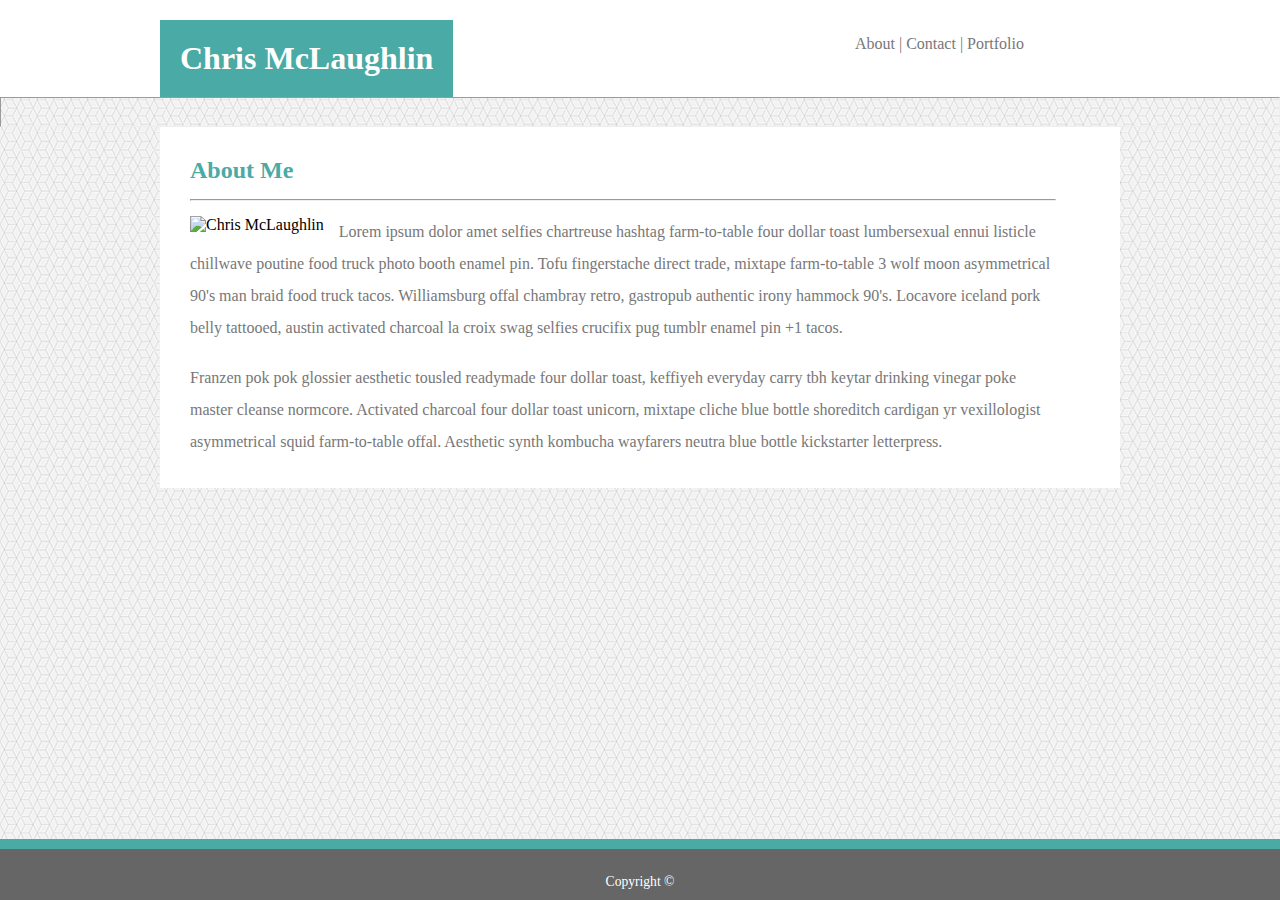
==== index.html @ fc8dd9a9 "Started using flexbox on my nav for contact and portfolio. Want to commit before I start changing th" ====
<!DOCTYPE html>
<html>

<head>
  <title>About</title>
  <link rel="stylesheet" href="assets/css/index.css">
</head>

<body>

  <!-- h1 + navigation bar that will hold the 3 clickable links -->
  <nav>
    <div class="header">
    <ul>
      <li><h1>Chris McLaughlin</h1></li>
      <div class="navigation">
      <li class="sep"><a href"#">About     |</a></li>
      <li class="sep"><a href="contact.html">Contact     |     </a></li>
      <li class="portfolio"><a href="portfolio.html">Portfolio</a></li>
    </div>
    </ul>
    </div>
  </nav>
  <hr size="30px">

  <!-- main will hold the white square and all the content besides the background and the navbar -->
  <div class="main">
    <!-- h2 that says About Me -->
    <section>
      <h2>About Me</h2>
    </section>
<hr class="hr">

    <!-- line that breaks from the h2 element to the image + content section -->
    <section>
    <div class="img">
      <img src="/Users/chrismclaughlin/Desktop/class/homework/Basic-Portfolio/assets/images/CM_small.jpg" alt="Chris McLaughlin" width="200px">
    </div>

    <div>
      <p>Lorem ipsum dolor amet selfies chartreuse hashtag farm-to-table four dollar toast lumbersexual ennui listicle chillwave poutine food truck photo booth enamel pin. Tofu fingerstache direct trade, mixtape farm-to-table 3 wolf moon asymmetrical 90's man braid food truck tacos. Williamsburg offal chambray retro, gastropub authentic irony hammock 90's. Locavore iceland pork belly tattooed, austin activated charcoal la croix swag selfies crucifix pug tumblr enamel pin +1 tacos.</p>
    <br>
      <p>Franzen pok pok glossier aesthetic tousled readymade four dollar toast, keffiyeh everyday carry tbh keytar drinking vinegar poke master cleanse normcore. Activated charcoal four dollar toast unicorn, mixtape cliche blue bottle shoreditch cardigan yr vexillologist asymmetrical squid farm-to-table offal. Aesthetic synth kombucha wayfarers neutra blue bottle kickstarter letterpress.</p>
    </div>
    
    </section>

  </div>

  <footer>Copyright ©</footer>


</body>

</html>
---- assets/css/index.css ----
* {
  margin: 0;
  padding: 0;
}

.header {
  margin: 0 auto;
  width: 960px;
}

nav {
  background-color: #ffffff;
  font-family: 'Georgia', Times, Times New Roman, serif;
}

nav ul {
  margin-right: 10%;
  padding-top: 20px;
}

nav li {
  list-style-type: none;
  display: inline-block;
  color: #777777;
}

nav li a {
  text-decoration: none;
  color: #777777;
}

nav h1 {
  background-color: #4aaaa5;
  display: inline-block;
  padding: 20px;
  color: white;
}

/* .sep {
  border-right: solid 1px #777777;
  padding-right: 10px;
} */

.navigation {
  float: right;
  margin-top: 15px;
}

.main {
  width: 960px;
  margin: 0 auto;
  background-color: #ffffff;
  padding: 30px 0;
}

h2 {
  color: #4aaaa5;
  margin-bottom: 15px;
  position: relative;
  left: 30px;
}

 .hr {
  margin-bottom: 15px;
  width: 90%;
  color: #ddd;
  position: relative;
  left: 30px;
}

.img {
  float: left;
  margin-right: 15px;
  position: relative;
  left: 30px;
}

p {
  position: relative;
  color: #777777;
  margin-right: 10%;
  line-height: 2;
  left: 30px;
}

body {
  background-image: url("../images/qbkls.png");
}

footer {
  text-align: center;
  position: absolute;
  width: 100%;
  bottom: 0;
  background-color: #666666;
  color: white;
  border-top: 10px solid #4aaaa5;
  padding: 25px 0 10px 0;
  font-size: .85em;
}
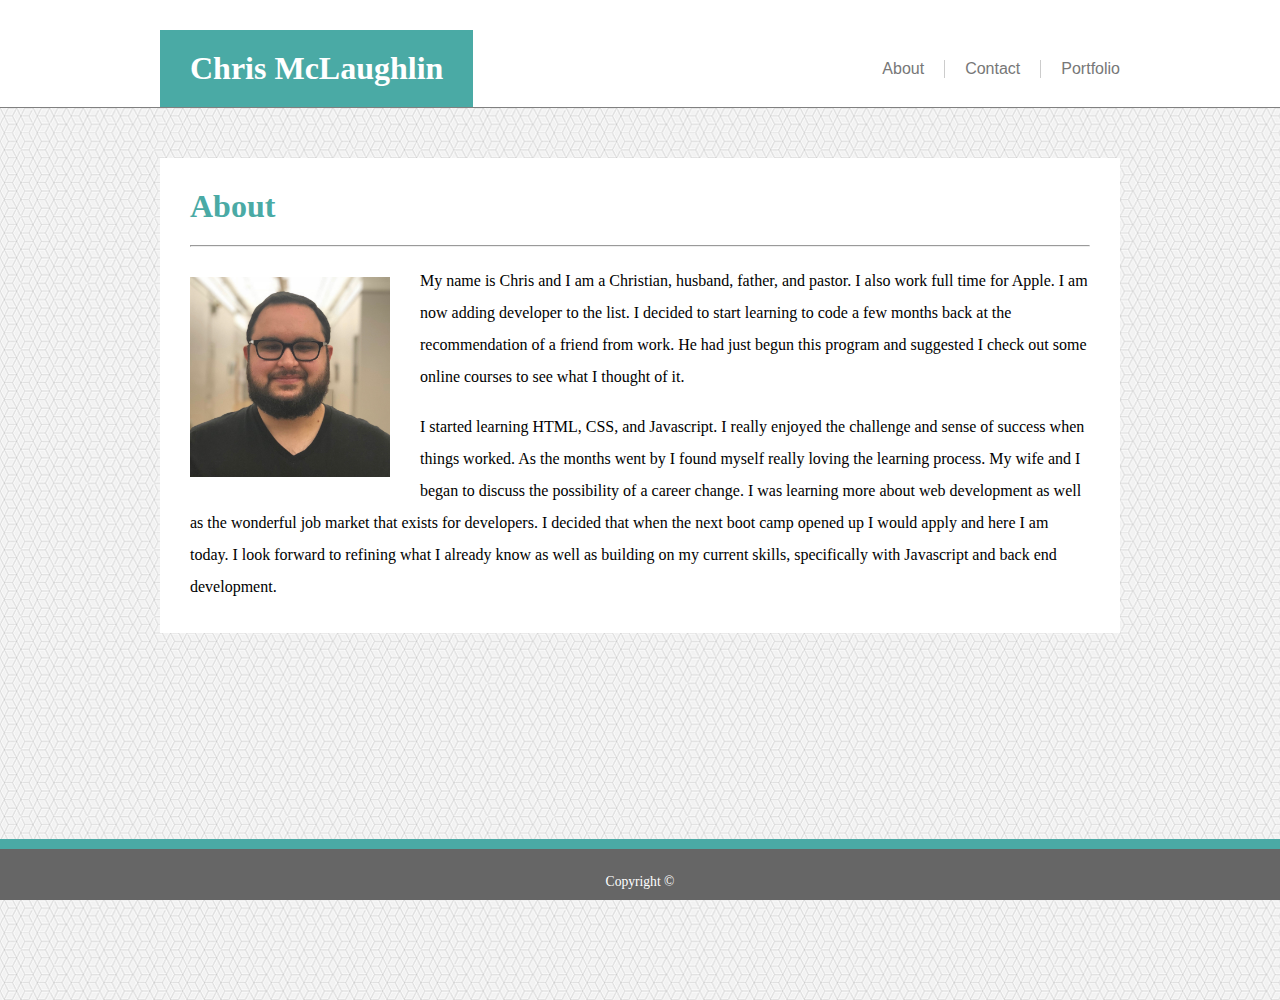
==== commit 7f55982f: "Finished the about page. May need to do one more check to make sure fonts and colors are all correct" ====
--- a/index.html
+++ b/index.html
@@ -1,54 +1,41 @@
 <!DOCTYPE html>
-<html>
+<html lang="en">
 
 <head>
-  <title>About</title>
+  <meta charset="UTF-8">
+  <title>About 2</title>
   <link rel="stylesheet" href="assets/css/index.css">
 </head>
 
 <body>
 
-  <!-- h1 + navigation bar that will hold the 3 clickable links -->
   <nav>
-    <div class="header">
-    <ul>
-      <li><h1>Chris McLaughlin</h1></li>
-      <div class="navigation">
-      <li class="sep"><a href"#">About     |</a></li>
-      <li class="sep"><a href="contact.html">Contact     |     </a></li>
-      <li class="portfolio"><a href="portfolio.html">Portfolio</a></li>
-    </div>
-    </ul>
+    <div class='menu-container'>
+      <div class='logo'>
+        <h1>Chris McLaughlin</h1>
+      </div>
+      <div class='menu'>
+        <div class='about'><a href='#'>About</a></div>
+        <div class='contact'><a href='contact.html' target='_blank'>Contact</a></div>
+        <div class='portfolio'><a href='portfolio.html' target='_blank'>Portfolio</a></div>
+      </div>
     </div>
   </nav>
-  <hr size="30px">
 
-  <!-- main will hold the white square and all the content besides the background and the navbar -->
-  <div class="main">
-    <!-- h2 that says About Me -->
-    <section>
-      <h2>About Me</h2>
-    </section>
-<hr class="hr">
+  <main>
+    <h1>About</h1>
+    <hr>
 
-    <!-- line that breaks from the h2 element to the image + content section -->
-    <section>
-    <div class="img">
-      <img src="/Users/chrismclaughlin/Desktop/class/homework/Basic-Portfolio/assets/images/CM_small.jpg" alt="Chris McLaughlin" width="200px">
+    <!-- needed to make a div so that the float left on the img worked correctly with the p -->
+    <div class='about-section'>
+      <img src="assets/images/CM_small.jpg" alt="Chris McLaughlin" width='200px' height='200px'>
+      <p>My name is Chris and I am a Christian, husband, father, and pastor. I also work full time for Apple. I am now adding developer to the list. I decided to start learning to code a few months back at the recommendation of a friend from work. He had just begun this program and suggested I check out some online courses to see what I thought of it. </p>
+      <p id='p2'>I started learning HTML, CSS, and Javascript. I really enjoyed the challenge and sense of success when things worked. As the months went by I found myself really loving the learning process. My wife and I began to discuss the possibility of a career change. I was learning more about web development as well as the wonderful job market that exists for developers. I decided that when the next boot camp opened up I would apply and here I am today. I look forward to refining what I already know as well as building on my current skills, specifically with Javascript and back end development.</p>
     </div>
 
-    <div>
-      <p>Lorem ipsum dolor amet selfies chartreuse hashtag farm-to-table four dollar toast lumbersexual ennui listicle chillwave poutine food truck photo booth enamel pin. Tofu fingerstache direct trade, mixtape farm-to-table 3 wolf moon asymmetrical 90's man braid food truck tacos. Williamsburg offal chambray retro, gastropub authentic irony hammock 90's. Locavore iceland pork belly tattooed, austin activated charcoal la croix swag selfies crucifix pug tumblr enamel pin +1 tacos.</p>
-    <br>
-      <p>Franzen pok pok glossier aesthetic tousled readymade four dollar toast, keffiyeh everyday carry tbh keytar drinking vinegar poke master cleanse normcore. Activated charcoal four dollar toast unicorn, mixtape cliche blue bottle shoreditch cardigan yr vexillologist asymmetrical squid farm-to-table offal. Aesthetic synth kombucha wayfarers neutra blue bottle kickstarter letterpress.</p>
-    </div>
-    
-    </section>
-
-  </div>
+  </main>
 
   <footer>Copyright ©</footer>
-
 
 </body>
 
--- a/assets/css/index.css
+++ b/assets/css/index.css
@@ -1,95 +1,109 @@
 * {
   margin: 0;
   padding: 0;
+  box-sizing: border-box;
 }
 
-.header {
-  margin: 0 auto;
+nav {
+  display: flex;
+  justify-content: center;
+  background-color: #fff;
+  border-bottom: 1px solid grey;
+  font-family: 'Georgia', Times, Times New Roman, serif;
+}
+
+.menu-container {
+  display: flex;
+  justify-content: space-between;
   width: 960px;
 }
 
-nav {
-  background-color: #ffffff;
-  font-family: 'Georgia', Times, Times New Roman, serif;
-}
-
-nav ul {
-  margin-right: 10%;
-  padding-top: 20px;
-}
-
-nav li {
-  list-style-type: none;
-  display: inline-block;
-  color: #777777;
-}
-
-nav li a {
-  text-decoration: none;
-  color: #777777;
+.logo {
+  flex: flex-start;
 }
 
 nav h1 {
   background-color: #4aaaa5;
-  display: inline-block;
-  padding: 20px;
+  padding: 20px 30px;
   color: white;
+  margin-top: 30px;
 }
 
-/* .sep {
-  border-right: solid 1px #777777;
-  padding-right: 10px;
-} */
-
-.navigation {
-  float: right;
-  margin-top: 15px;
+.menu {
+  display: flex;
+  flex: flex-end;
+  justify-content: space-between;
+  align-items: center;
+  margin-top: 30px;
 }
 
-.main {
+.menu a {
+  text-decoration: none;
+  color: #777;
+  font-family: 'Arial', 'Helvetica Neue', Helvetica, sans-serif;
+}
+
+a:hover {
+  color: black;
+}
+
+.about,
+.contact {
+  padding-right: 20px;
+  border-right: .3px solid #ccc;
+}
+
+.contact,
+.portfolio {
+  padding-left: 20px;
+}
+
+body {
+  height: 1000px;
+  background-image: url("../images/qbkls.png");
+}
+
+main {
   width: 960px;
   margin: 0 auto;
   background-color: #ffffff;
-  padding: 30px 0;
+  position: relative;
+  top: 50px;
+  display: flex;
+  flex-direction: column;
 }
 
-h2 {
+h1 {
   color: #4aaaa5;
-  margin-bottom: 15px;
-  position: relative;
-  left: 30px;
+  padding: 30px 0 20px 30px;
 }
 
- .hr {
-  margin-bottom: 15px;
-  width: 90%;
+hr {
   color: #ddd;
-  position: relative;
-  left: 30px;
+  width: 900px;
+  margin-left: 30px;
 }
 
-.img {
+main img {
+  margin: 30px 30px 0 30px;
   float: left;
-  margin-right: 15px;
   position: relative;
-  left: 30px;
 }
 
-p {
+main p {
+  line-height: 2;
+  margin: 18px 30px 10px 30px;
   position: relative;
-  color: #777777;
-  margin-right: 10%;
-  line-height: 2;
-  left: 30px;
 }
 
-body {
-  background-image: url("../images/qbkls.png");
+#p2 {
+  margin-bottom: 30px;
 }
+
 
 footer {
   text-align: center;
-  position: absolute;
+  position: fixed;
   width: 100%;
   bottom: 0;
   background-color: #666666;
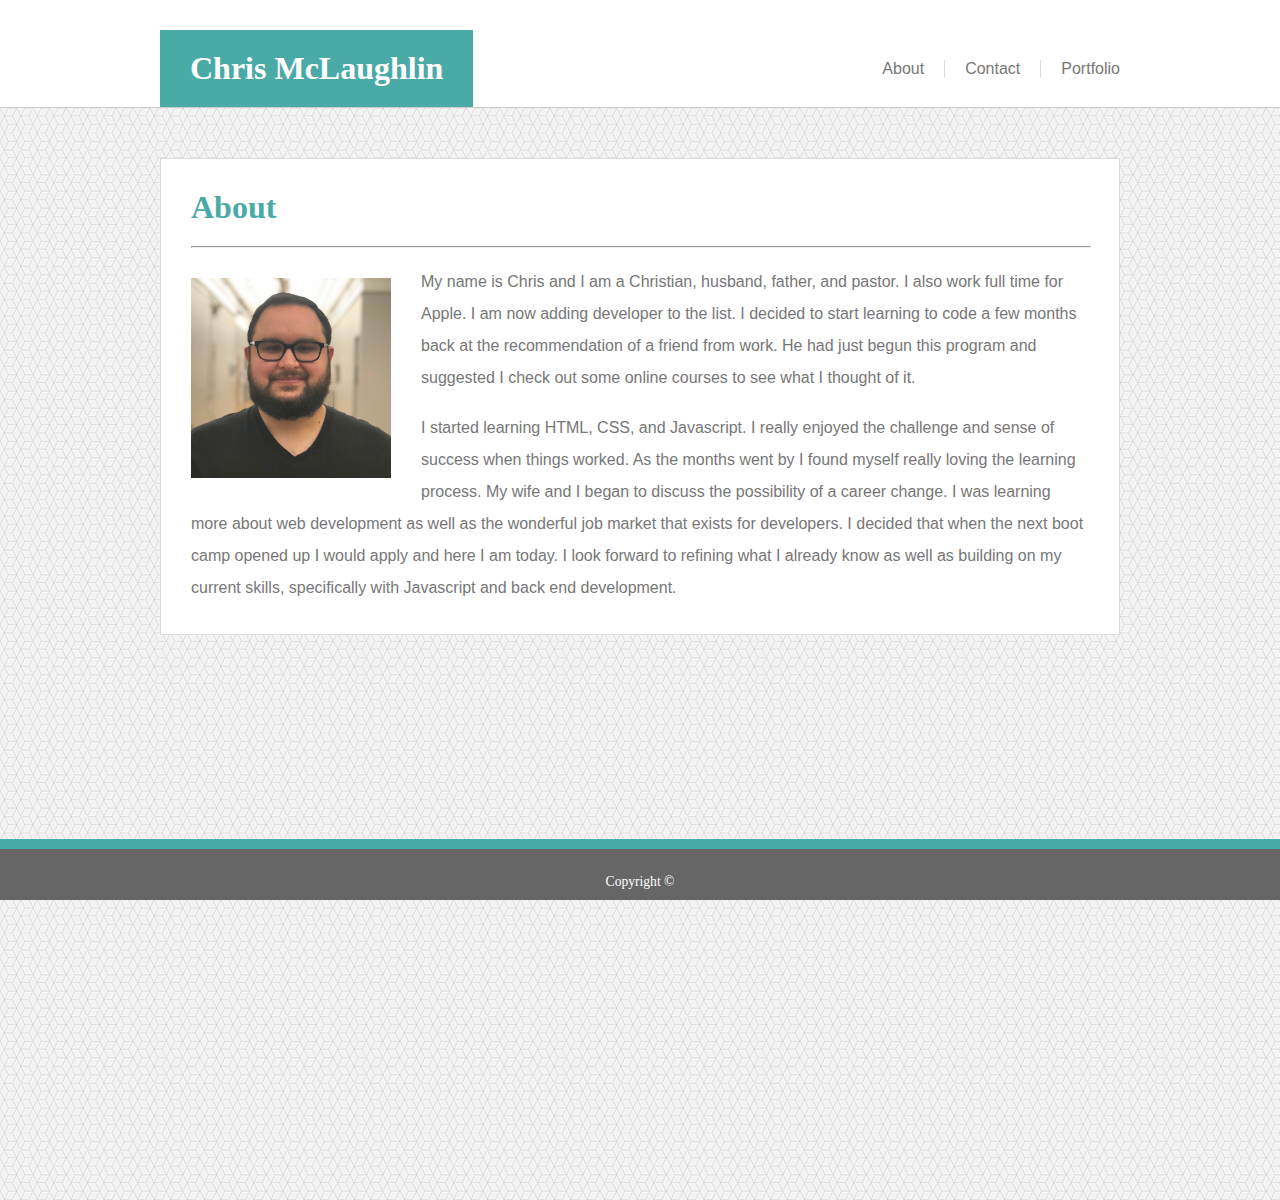
==== commit 472cec8a: "I may take one more look, but this should be final." ====
--- a/index.html
+++ b/index.html
@@ -3,7 +3,7 @@
 
 <head>
   <meta charset="UTF-8">
-  <title>About 2</title>
+  <title>About</title>
   <link rel="stylesheet" href="assets/css/index.css">
 </head>
 
@@ -16,8 +16,8 @@
       </div>
       <div class='menu'>
         <div class='about'><a href='#'>About</a></div>
-        <div class='contact'><a href='contact.html' target='_blank'>Contact</a></div>
-        <div class='portfolio'><a href='portfolio.html' target='_blank'>Portfolio</a></div>
+        <div class='contact'><a href='contact.html'>Contact</a></div>
+        <div class='portfolio'><a href='portfolio.html'>Portfolio</a></div>
       </div>
     </div>
   </nav>
--- a/assets/css/index.css
+++ b/assets/css/index.css
@@ -8,7 +8,7 @@
   display: flex;
   justify-content: center;
   background-color: #fff;
-  border-bottom: 1px solid grey;
+  border-bottom: 1px solid #ccc;
   font-family: 'Georgia', Times, Times New Roman, serif;
 }
 
@@ -27,6 +27,7 @@
   padding: 20px 30px;
   color: white;
   margin-top: 30px;
+  font-family: 'Georgia', Times, Times New Roman, serif;
 }
 
 .menu {
@@ -44,13 +45,13 @@
 }
 
 a:hover {
-  color: black;
+  color: #4aaaa5;
 }
 
 .about,
 .contact {
   padding-right: 20px;
-  border-right: .3px solid #ccc;
+  border-right: .3px solid #ddd;
 }
 
 .contact,
@@ -59,7 +60,7 @@
 }
 
 body {
-  height: 1000px;
+  height: 1200px;
   background-image: url("../images/qbkls.png");
 }
 
@@ -71,11 +72,13 @@
   top: 50px;
   display: flex;
   flex-direction: column;
+  border: 1px solid #dddddd;
 }
 
 h1 {
   color: #4aaaa5;
   padding: 30px 0 20px 30px;
+  font-family: 'Georgia', Times, Times New Roman, serif;
 }
 
 hr {
@@ -94,6 +97,8 @@
   line-height: 2;
   margin: 18px 30px 10px 30px;
   position: relative;
+  font-family: 'Arial', 'Helvetica Neue', Helvetica, sans-serif;
+  color: #777;
 }
 
 #p2 {
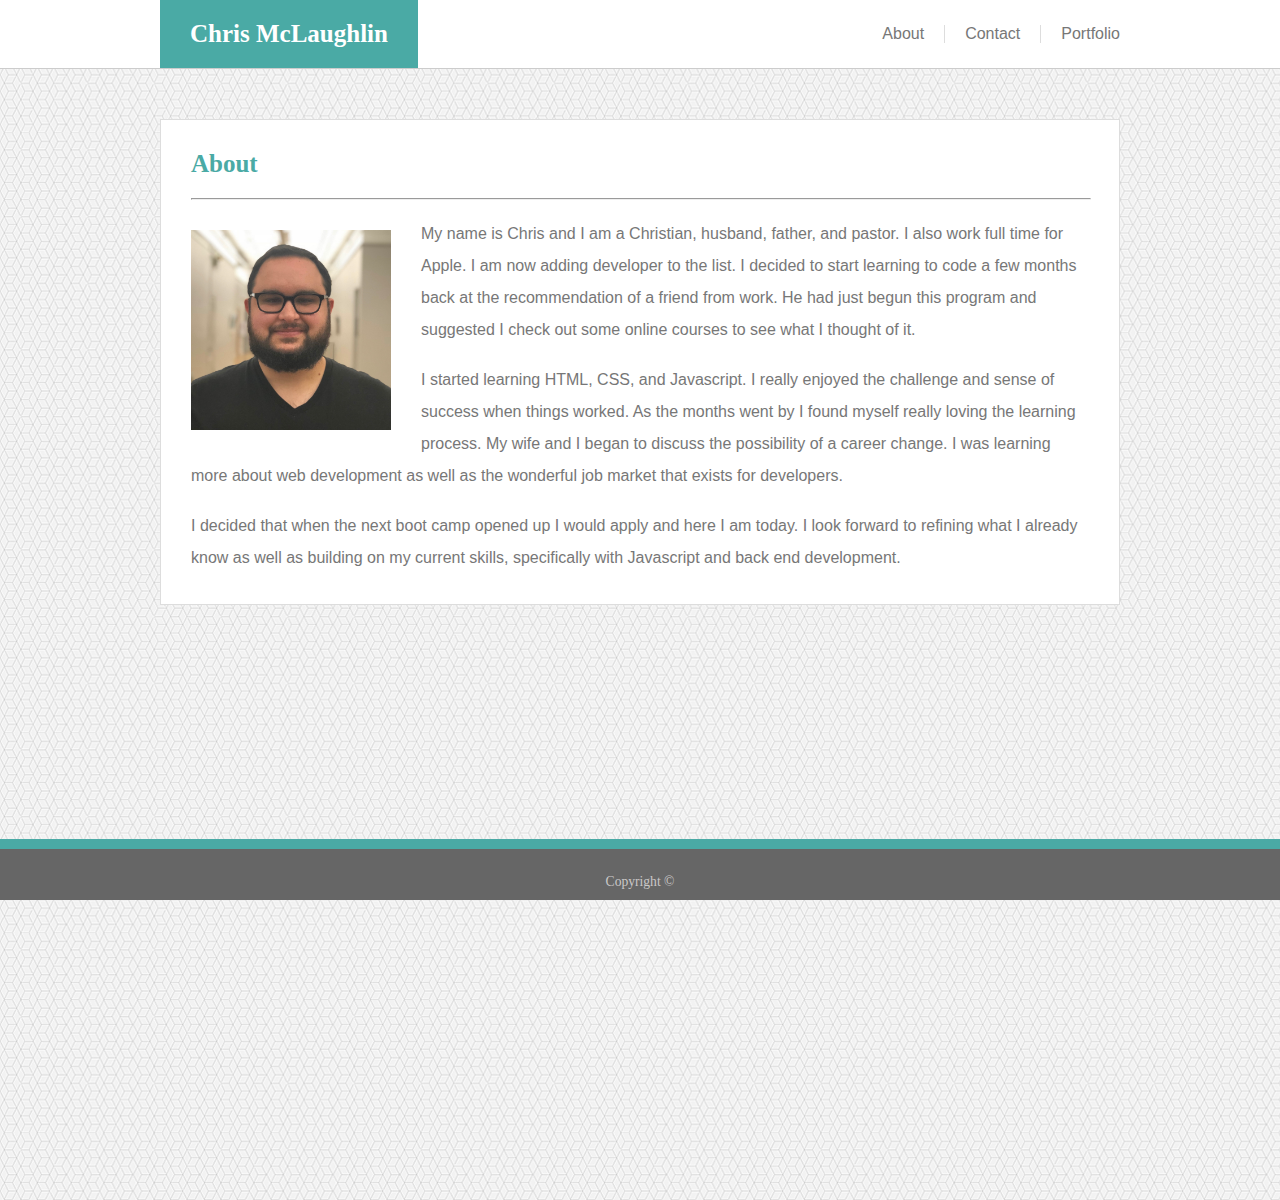
==== commit e2970386: "Made all of my comments for html and css pages for index and portfolio." ====
--- a/index.html
+++ b/index.html
@@ -4,18 +4,18 @@
 <head>
   <meta charset="UTF-8">
   <title>About</title>
-  <link rel="stylesheet" href="assets/css/index.css">
+  <link rel='stylesheet' href='assets/css/index.css'>
 </head>
 
 <body>
-
+ <!-- I built my nav and copied and pasted it into all three html documents so that it would be uniform across each page -->
   <nav>
     <div class='menu-container'>
       <div class='logo'>
-        <h1>Chris McLaughlin</h1>
+        <h1><a href='index.html'>Chris McLaughlin</a></h1>
       </div>
       <div class='menu'>
-        <div class='about'><a href='#'>About</a></div>
+        <div class='about'><a href='index.html'>About</a></div>
         <div class='contact'><a href='contact.html'>Contact</a></div>
         <div class='portfolio'><a href='portfolio.html'>Portfolio</a></div>
       </div>
@@ -28,9 +28,11 @@
 
     <!-- needed to make a div so that the float left on the img worked correctly with the p -->
     <div class='about-section'>
-      <img src="assets/images/CM_small.jpg" alt="Chris McLaughlin" width='200px' height='200px'>
+      <img src='assets/images/CM_small.jpg' alt='Chris McLaughlin' width='200px' height='200px'>
       <p>My name is Chris and I am a Christian, husband, father, and pastor. I also work full time for Apple. I am now adding developer to the list. I decided to start learning to code a few months back at the recommendation of a friend from work. He had just begun this program and suggested I check out some online courses to see what I thought of it. </p>
-      <p id='p2'>I started learning HTML, CSS, and Javascript. I really enjoyed the challenge and sense of success when things worked. As the months went by I found myself really loving the learning process. My wife and I began to discuss the possibility of a career change. I was learning more about web development as well as the wonderful job market that exists for developers. I decided that when the next boot camp opened up I would apply and here I am today. I look forward to refining what I already know as well as building on my current skills, specifically with Javascript and back end development.</p>
+      <p>I started learning HTML, CSS, and Javascript. I really enjoyed the challenge and sense of success when things worked. As the months went by I found myself really loving the learning process. My wife and I began to discuss the possibility of a career change. I was learning more about web development as well as the wonderful job market that exists for developers.</p>
+      <!-- Needed to give the third p an id to select it specifically so that I could give it some extra margin at the bottom -->
+      <p id='p2'>I decided that when the next boot camp opened up I would apply and here I am today. I look forward to refining what I already know as well as building on my current skills, specifically with Javascript and back end development.</p>
     </div>
 
   </main>
--- a/assets/css/index.css
+++ b/assets/css/index.css
@@ -1,9 +1,12 @@
+
+/* Clearing out some of the default browser styles */
 * {
   margin: 0;
   padding: 0;
   box-sizing: border-box;
 }
 
+/* I gave my nav the flex property so that I would be able to easily center the .menu-container */
 nav {
   display: flex;
   justify-content: center;
@@ -12,58 +15,73 @@
   font-family: 'Georgia', Times, Times New Roman, serif;
 }
 
+/* Then I gave the .menu-container the flex property to be able to send the .logo and .menu to the left and right sides of the page respectively. */
 .menu-container {
   display: flex;
   justify-content: space-between;
   width: 960px;
 }
 
+/* I gave this the flex-start rule to make sure it stayed to the left */
 .logo {
   flex: flex-start;
 }
 
+/* Filling out my h1 box a bit and setting the size for my h1 */
 nav h1 {
   background-color: #4aaaa5;
   padding: 20px 30px;
   color: white;
-  margin-top: 30px;
-  font-family: 'Georgia', Times, Times New Roman, serif;
+  font-size: 25px;
 }
 
+/* I gave this the flex-end rule to make sure all three links stayed to the right side of the page. I also gave it the display: flex; rule so that I could make sure to organize each link next. */
 .menu {
   display: flex;
   flex: flex-end;
   justify-content: space-between;
   align-items: center;
-  margin-top: 30px;
+  /* margin-top: 30px; */
 }
 
+/* Removed the text decoration for the a tag and changed the color to white. */
+h1 a {
+  text-decoration: none;
+  color: #fff;
+}
+
+/* Removed the text decoration to clear the formatting and then added the color and font rules. */
 .menu a {
   text-decoration: none;
   color: #777;
   font-family: 'Arial', 'Helvetica Neue', Helvetica, sans-serif;
 }
 
-a:hover {
+/* Bonus: I added a hover color and matched it to the rest of the page. */
+.menu a:hover {
   color: #4aaaa5;
 }
 
+/* I gave the about and contact padding-right and then put a border line there so that it would have the vertical lines in place. */
 .about,
 .contact {
   padding-right: 20px;
   border-right: .3px solid #ddd;
 }
 
+/* Then I added padding to the left of contact and portfolio so that there was equal spacing on each side of the vertical lines. */
 .contact,
 .portfolio {
   padding-left: 20px;
 }
 
+/* Giving the page a height and attaching my background image. */
 body {
   height: 1200px;
   background-image: url("../images/qbkls.png");
 }
 
+/* Making sure the main was still within the 960px specification. Centering it with margin: 0 auto;. I also gave it the display: flex; rule so that it's internal boxes would receive the flex property. */
 main {
   width: 960px;
   margin: 0 auto;
@@ -75,24 +93,29 @@
   border: 1px solid #dddddd;
 }
 
-h1 {
+/* Giving the styling to my h1 inside my main section. */
+main h1 {
   color: #4aaaa5;
   padding: 30px 0 20px 30px;
+  font-size: 25px;
   font-family: 'Georgia', Times, Times New Roman, serif;
 }
 
+/* Styled to horizontal rule. */
 hr {
   color: #ddd;
   width: 900px;
   margin-left: 30px;
 }
 
+/* I put my img and p into a div and then gave the img the float: left; rule to make sure that it stayed in the top left corner and the paragraph wrapped around it correctly. */
 main img {
   margin: 30px 30px 0 30px;
   float: left;
   position: relative;
 }
 
+/* Gave it a line-height of 2 so that it would match the assigned image. I also gave it a position: relative; rule so that it would wrap around the image. */
 main p {
   line-height: 2;
   margin: 18px 30px 10px 30px;
@@ -101,18 +124,19 @@
   color: #777;
 }
 
+/* This was to make sure it had some space between the bottom of the paragraph and the rest of the white main area. */
 #p2 {
   margin-bottom: 30px;
 }
 
-
+/* I needed to align the text and center it. To get it to stay the bottom of the page I gave it a bottom: 0; and position: fixed; rule. I also gave it a width of 100% to make sure it filled whatever screen size it was on. */
 footer {
   text-align: center;
   position: fixed;
   width: 100%;
   bottom: 0;
   background-color: #666666;
-  color: white;
+  color: #CAC8C8;
   border-top: 10px solid #4aaaa5;
   padding: 25px 0 10px 0;
   font-size: .85em;
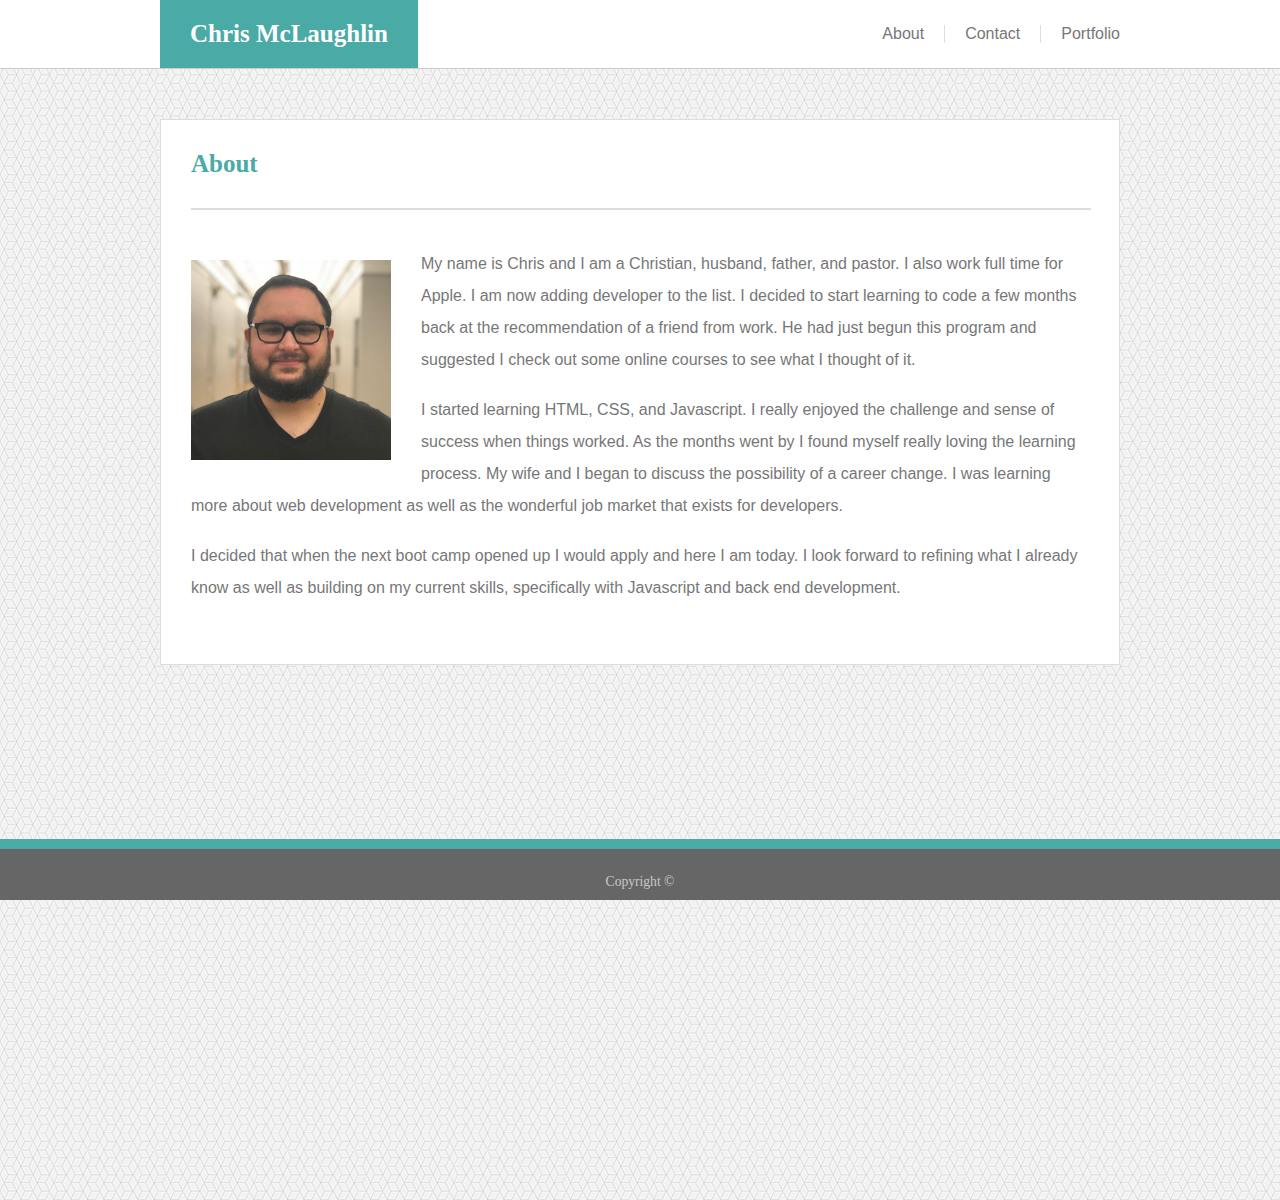
==== commit 453dae95: "a" ====
--- a/index.html
+++ b/index.html
@@ -3,28 +3,28 @@
 
 <head>
   <meta charset="UTF-8">
+  <meta name="viewport" content="width=device-width, initial-scale=1.0">
   <title>About</title>
   <link rel='stylesheet' href='assets/css/index.css'>
 </head>
 
 <body>
- <!-- I built my nav and copied and pasted it into all three html documents so that it would be uniform across each page -->
+ <!-- I built my nav and copied and pasted it into all three html documents so that it would be uniform across each page. Each nav and div are given the display: flex; rule so that I could manipulate the divs using flexbox rules. The nav holds the menu-container so that the whole menu-container (think navbar) could be centered more easily within the larger nav box. I continue this logic throughout. -->
   <nav>
     <div class='menu-container'>
       <div class='logo'>
         <h1><a href='index.html'>Chris McLaughlin</a></h1>
       </div>
       <div class='menu'>
-        <div class='about'><a href='index.html'>About</a></div>
-        <div class='contact'><a href='contact.html'>Contact</a></div>
-        <div class='portfolio'><a href='portfolio.html'>Portfolio</a></div>
+        <a href='index.html' class='about'>About</a>
+        <a href='contact.html' class='contact'>Contact</a>
+        <a href='portfolio.html' class='portfolio'>Portfolio</a>
       </div>
     </div>
   </nav>
 
   <main>
     <h1>About</h1>
-    <hr>
 
     <!-- needed to make a div so that the float left on the img worked correctly with the p -->
     <div class='about-section'>
--- a/assets/css/index.css
+++ b/assets/css/index.css
@@ -41,7 +41,6 @@
   flex: flex-end;
   justify-content: space-between;
   align-items: center;
-  /* margin-top: 30px; */
 }
 
 /* Removed the text decoration for the a tag and changed the color to white. */
@@ -96,17 +95,20 @@
 /* Giving the styling to my h1 inside my main section. */
 main h1 {
   color: #4aaaa5;
-  padding: 30px 0 20px 30px;
+  margin: 30px 0 20px 30px;
+  padding-bottom: 30px;
   font-size: 25px;
   font-family: 'Georgia', Times, Times New Roman, serif;
+  border-bottom: 2px solid #ddd;
+  max-width: 900px;
 }
 
 /* Styled to horizontal rule. */
-hr {
+/* hr {
   color: #ddd;
   width: 900px;
   margin-left: 30px;
-}
+} */
 
 /* I put my img and p into a div and then gave the img the float: left; rule to make sure that it stayed in the top left corner and the paragraph wrapped around it correctly. */
 main img {
@@ -126,7 +128,7 @@
 
 /* This was to make sure it had some space between the bottom of the paragraph and the rest of the white main area. */
 #p2 {
-  margin-bottom: 30px;
+  margin-bottom: 60px;
 }
 
 /* I needed to align the text and center it. To get it to stay the bottom of the page I gave it a bottom: 0; and position: fixed; rule. I also gave it a width of 100% to make sure it filled whatever screen size it was on. */
@@ -141,3 +143,88 @@
   padding: 25px 0 10px 0;
   font-size: .85em;
 }
+
+@media only screen and (max-width: 980px) {
+  main {
+    width: 90%;
+  }
+
+  .about-section {
+    width: 90%;
+  }
+
+  main h1 {
+    max-width: 90%;
+  }
+
+  p {
+    width: 100%;
+  }
+}
+
+@media only screen and (max-width: 768px) {
+  .about-section {
+    width: 90%;
+  }
+
+  .portfolio {
+    margin-right: 30px;
+  }
+
+  p {
+    width: 100%;
+  }
+
+}
+
+@media only screen and (max-width: 640px) {
+  .menu-container {
+    display: flex;
+    flex-direction: column;
+  }
+
+  .menu{
+    flex-direction: row;
+    justify-content: space-around;
+  }
+
+  .logo {
+    text-align: center;
+  }
+
+  .about,
+  .contact,
+  .portfolio {
+    text-align: center;
+    padding: 15px 0;
+    border-right: 0px #fff;
+  }
+
+  .portfolio {
+    margin-right: 0;
+  }
+
+  main {
+    width: 100%;
+  }
+
+  main h1 {
+    width: 90%;
+    max-width: 580px;
+  }
+
+  .about-section {
+    display: flex;
+    flex-direction: column;
+  }
+
+  img {
+    width: 100%;
+    height: 100%;
+  }
+
+  p {
+    width: 100%;
+  }
+
+}
